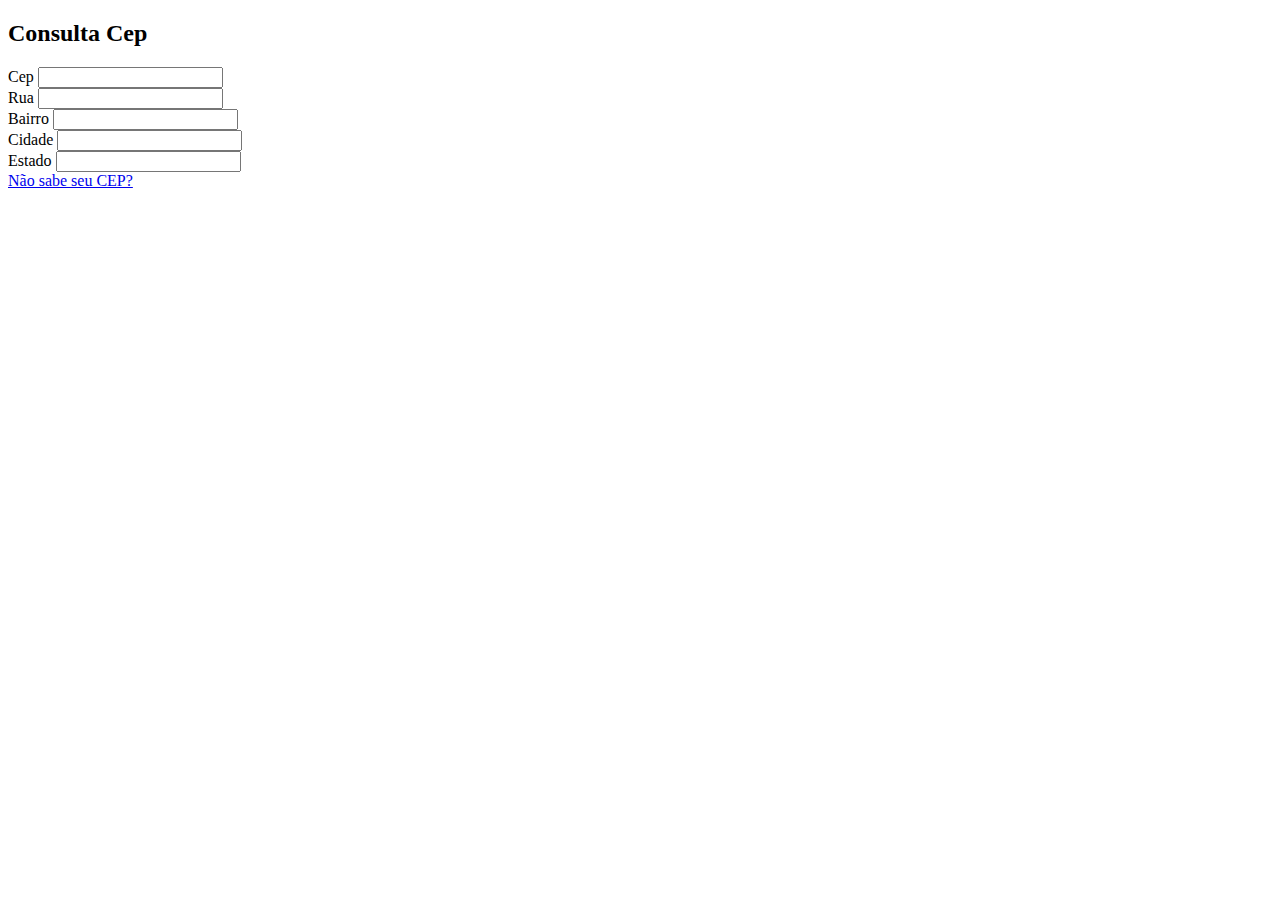
==== index.html @ 4e9c14eb "Criando arquivos iniciais" ====
<!DOCTYPE html>
<html lang="pt-br">
<head>
    <meta charset="UTF-8">
    <meta http-equiv="X-UA-Compatible" content="IE=edge">
    <meta name="viewport" content="width=device-width, initial-scale=1.0">
    <title>Consulta Cep</title>
    <link rel="stylesheet" href="css/estilo.css">
</head>
<body>
<div class="container">

    <h2>Consulta Cep</h2>
    <form>

        <div class="linha">
            <label for="cep">Cep</label>
            <input type="text" name="cep" id="cep" maxlength="8">
        </div>
    
        <div class="linha">
            <label for="rua">Rua</label>
            <input type="text" name="rua" id="rua">
        </div>
    
        <div class="linha">
            <label for="bairro">Bairro</label>
            <input type="text" name="bairro" id="bairro">
        </div>
    
        <div class="linha">
            <label for="cidade">Cidade</label>
            <input type="text" name="cidade" id="cidade">
        </div>
    
        <div class="linha">
            <label for="estado">Estado</label>
            <input type="text" name="estado" id="estado">
        </div>
    
        <a href="descobrir_cep.html"> Não sabe seu CEP? </a>
    
    </form>

<script src="consulta_endereco.js"></script>
</body>
</html>
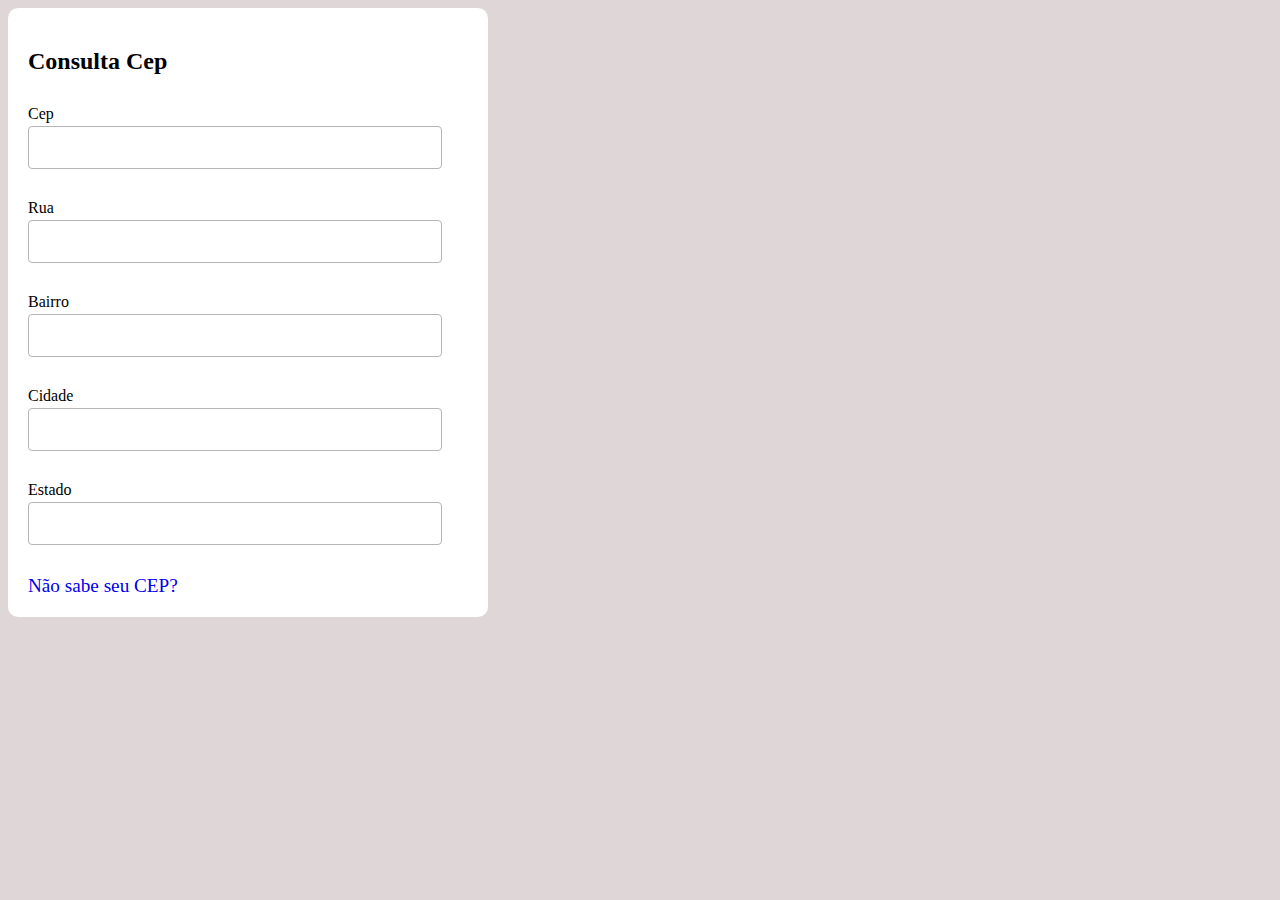
==== commit 53af41b0: "Atualização de algumas funcionalidas, e criação da logica que ajuda a descobrir o cep" ====
--- a/index.html
+++ b/index.html
@@ -42,6 +42,7 @@
     
     </form>
 
-<script src="consulta_endereco.js"></script>
+<script src="js/consulta_endereco.js"></script>
+
 </body>
 </html>--- a/css/estilo.css
+++ b/css/estilo.css
@@ -0,0 +1,70 @@
+body{
+    font-family: 'Segoe UI';
+    background: #dfd7d7;
+    font-size: 1rem;
+}
+
+.container{
+    height: auto;
+    width: 100%;
+    max-width: 440px;
+    border-radius: 10px;
+    background-color: rgb(255, 255, 255);
+    margin-bottom: 8px;
+    padding: 20px;
+}
+
+.linha{
+  margin-bottom: 30px;
+  margin-top: 30px;
+}
+
+.linha label{
+    display: block;
+    margin-bottom: 3px;
+}
+
+.linha input{
+    width:90%;
+    /* width: calc(100% -16px); */
+    padding: 8px;
+    border-radius: 4px;
+    outline: none;
+    border: 1px solid #b5b5b5;
+    font-size: 1.3rem;
+    height: 25px;
+}
+
+li{
+    font-size: 1.2rem;
+    margin-bottom: 15px;
+    margin-top: 15px;
+    cursor: pointer;
+}
+
+li:hover{
+    color: blue;
+}
+
+
+a{
+    font-size: 1.2rem;
+    text-decoration: none;
+    margin-bottom: 95px;
+    margin-top: 95px;
+}
+
+
+a:hover{
+    color: rgb(255, 0, 0);
+}
+
+
+button{
+    color: #fff;
+    background: blue;
+    border-radius: 5px;
+    cursor: pointer;
+    height: 40px;
+    width: 100px;
+}